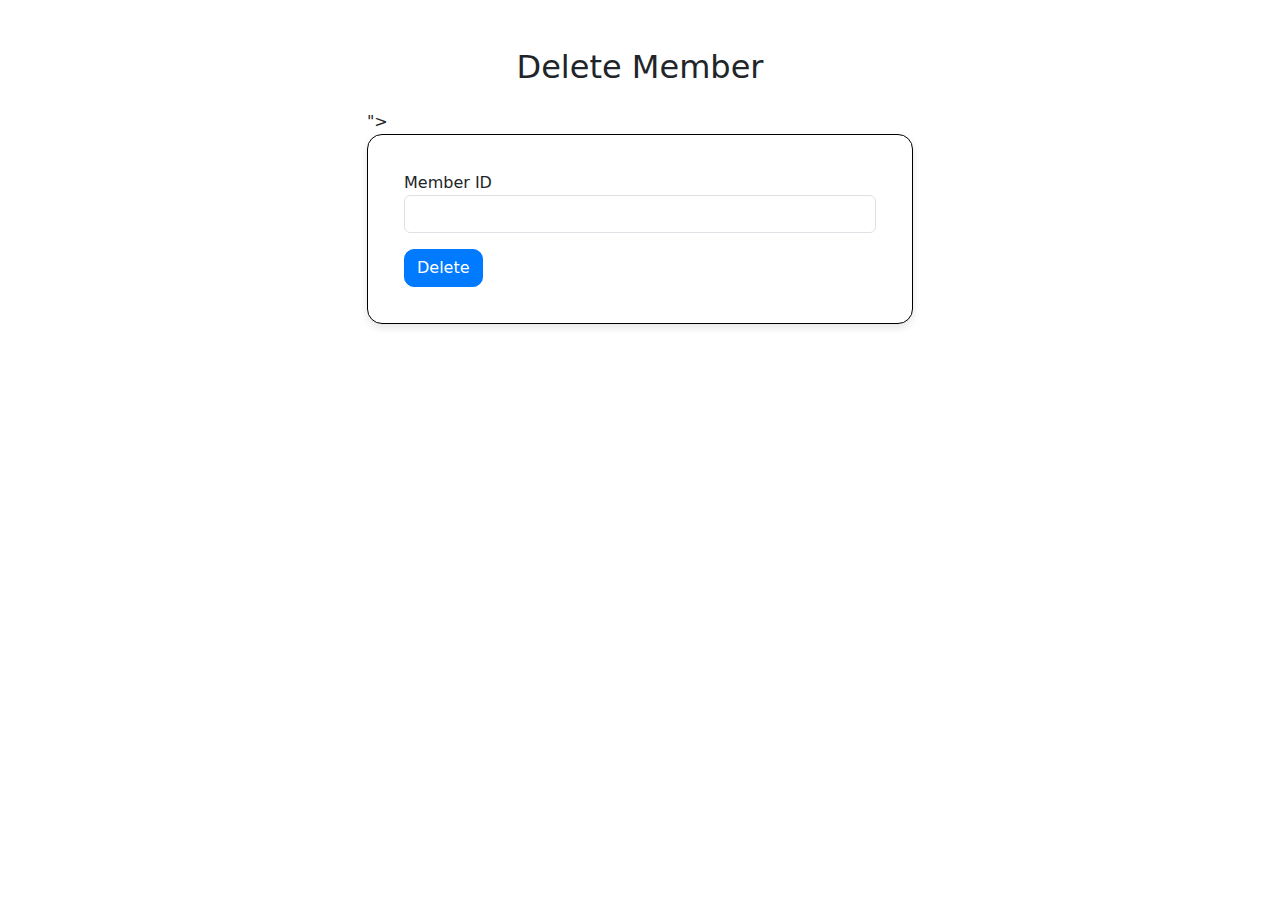
==== member reg/Delete Member/Delete_Member.html @ 9b348542 "Added all functions" ====
<!DOCTYPE html>
<html lang="en">
<head>
    <meta charset="UTF-8">
    <meta name="viewport" content="width=device-width, initial-scale=1.0">
    <title>Delete Member</title>
    <link rel="stylesheet" href="bootstrap.min.css">
    <style>
        body {
            background-color: #ffffff; /* Light dark grey color */
        }
        .card {
            border: 1px solid black; /* Black border for the card */
            border-radius: 15px; /* Rounded corners */
            padding: 20px;
            box-shadow: 0 4px 8px rgba(0, 0, 0, 0.1); /* Slight shadow for a lifted effect */
        }
        .card-header {
            text-align: center;
            font-weight: bold;
            color: black;
            font-size: 24px;
        }
        .form-control:focus {
            border-color: #007bff; /* Blue border on focus */
            box-shadow: 0 0 0 0.2rem rgba(0, 123, 255, 0.25); /* Blue shadow on focus */
        }
        .btn-primary {
            background-color: #007bff; /* Blue color for the button */
            border-color: #007bff;
            border-radius: 10px; /* Rounded corners */
        }
        .btn-primary:hover {
            background-color: #0056b3; /* Darker blue on hover */
            border-color: #0056b3;
        }
    </style>
</head>
<body>
    <div class="container mt-5">
        <div class="row justify-content-center">
            <div class="col-md-6">
            <h2 class="text-center mb-4">Delete Member</h2>">
                <div class="card">
                   
                    <div class="card-body">
                        <form id="deleteMemberForm" action="delete_member.php" method="post" onsubmit="return confirmDelete()">
                            <div class="form-group">
                                <label for="memberId">Member ID</label>
                                <input type="text" class="form-control" id="memberId" name="memberId" required>
                            </div>
                            <button type="submit" class="btn btn-primary btn-block mt-3">Delete</button>
                        </form>
                    </div>
                </div>
            </div>
        </div>
    </div>
    <script src="bootstrap.bundle.js"></script>
    <script src="script.js"></script>
</body>
</html>
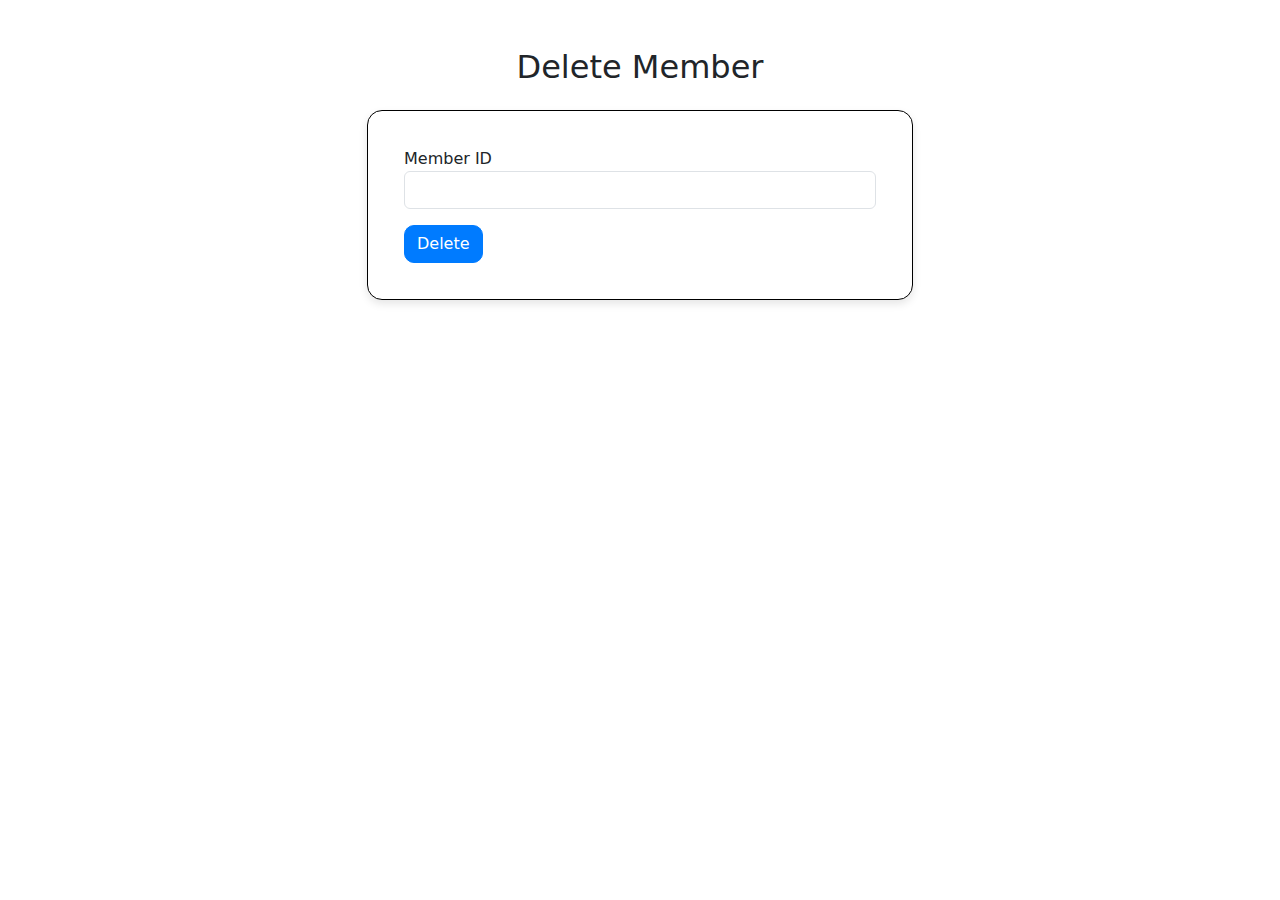
==== commit 12a30fb8: "LMS without login" ====
--- a/member reg/Delete Member/Delete_Member.html
+++ b/member reg/Delete Member/Delete_Member.html
@@ -1,62 +1,74 @@
 <!DOCTYPE html>
 <html lang="en">
-<head>
-    <meta charset="UTF-8">
-    <meta name="viewport" content="width=device-width, initial-scale=1.0">
+  <head>
+    <meta charset="UTF-8" />
+    <meta name="viewport" content="width=device-width, initial-scale=1.0" />
     <title>Delete Member</title>
-    <link rel="stylesheet" href="bootstrap.min.css">
+    <link rel="stylesheet" href="bootstrap.min.css" />
     <style>
-        body {
-            background-color: #ffffff; /* Light dark grey color */
-        }
-        .card {
-            border: 1px solid black; /* Black border for the card */
-            border-radius: 15px; /* Rounded corners */
-            padding: 20px;
-            box-shadow: 0 4px 8px rgba(0, 0, 0, 0.1); /* Slight shadow for a lifted effect */
-        }
-        .card-header {
-            text-align: center;
-            font-weight: bold;
-            color: black;
-            font-size: 24px;
-        }
-        .form-control:focus {
-            border-color: #007bff; /* Blue border on focus */
-            box-shadow: 0 0 0 0.2rem rgba(0, 123, 255, 0.25); /* Blue shadow on focus */
-        }
-        .btn-primary {
-            background-color: #007bff; /* Blue color for the button */
-            border-color: #007bff;
-            border-radius: 10px; /* Rounded corners */
-        }
-        .btn-primary:hover {
-            background-color: #0056b3; /* Darker blue on hover */
-            border-color: #0056b3;
-        }
+      body {
+        background-color: #ffffff; /* Light dark grey color */
+      }
+      .card {
+        border: 1px solid black; /* Black border for the card */
+        border-radius: 15px; /* Rounded corners */
+        padding: 20px;
+        box-shadow: 0 4px 8px rgba(0, 0, 0, 0.1); /* Slight shadow for a lifted effect */
+      }
+      .card-header {
+        text-align: center;
+        font-weight: bold;
+        color: black;
+        font-size: 24px;
+      }
+      .form-control:focus {
+        border-color: #007bff; /* Blue border on focus */
+        box-shadow: 0 0 0 0.2rem rgba(0, 123, 255, 0.25); /* Blue shadow on focus */
+      }
+      .btn-primary {
+        background-color: #007bff; /* Blue color for the button */
+        border-color: #007bff;
+        border-radius: 10px; /* Rounded corners */
+      }
+      .btn-primary:hover {
+        background-color: #0056b3; /* Darker blue on hover */
+        border-color: #0056b3;
+      }
     </style>
-</head>
-<body>
+  </head>
+  <body>
     <div class="container mt-5">
-        <div class="row justify-content-center">
-            <div class="col-md-6">
-            <h2 class="text-center mb-4">Delete Member</h2>">
-                <div class="card">
-                   
-                    <div class="card-body">
-                        <form id="deleteMemberForm" action="delete_member.php" method="post" onsubmit="return confirmDelete()">
-                            <div class="form-group">
-                                <label for="memberId">Member ID</label>
-                                <input type="text" class="form-control" id="memberId" name="memberId" required>
-                            </div>
-                            <button type="submit" class="btn btn-primary btn-block mt-3">Delete</button>
-                        </form>
-                    </div>
+      <div class="row justify-content-center">
+        <div class="col-md-6">
+          <h2 class="text-center mb-4">Delete Member</h2>
+          <div class="card">
+            <div class="card-body">
+              <form
+                id="deleteMemberForm"
+                action="delete_member.php"
+                method="post"
+                onsubmit="return confirmDelete()"
+              >
+                <div class="form-group">
+                  <label for="memberId">Member ID</label>
+                  <input
+                    type="text"
+                    class="form-control"
+                    id="memberId"
+                    name="memberId"
+                    required
+                  />
                 </div>
+                <button type="submit" class="btn btn-primary btn-block mt-3">
+                  Delete
+                </button>
+              </form>
             </div>
+          </div>
         </div>
+      </div>
     </div>
     <script src="bootstrap.bundle.js"></script>
     <script src="script.js"></script>
-</body>
+  </body>
 </html>
